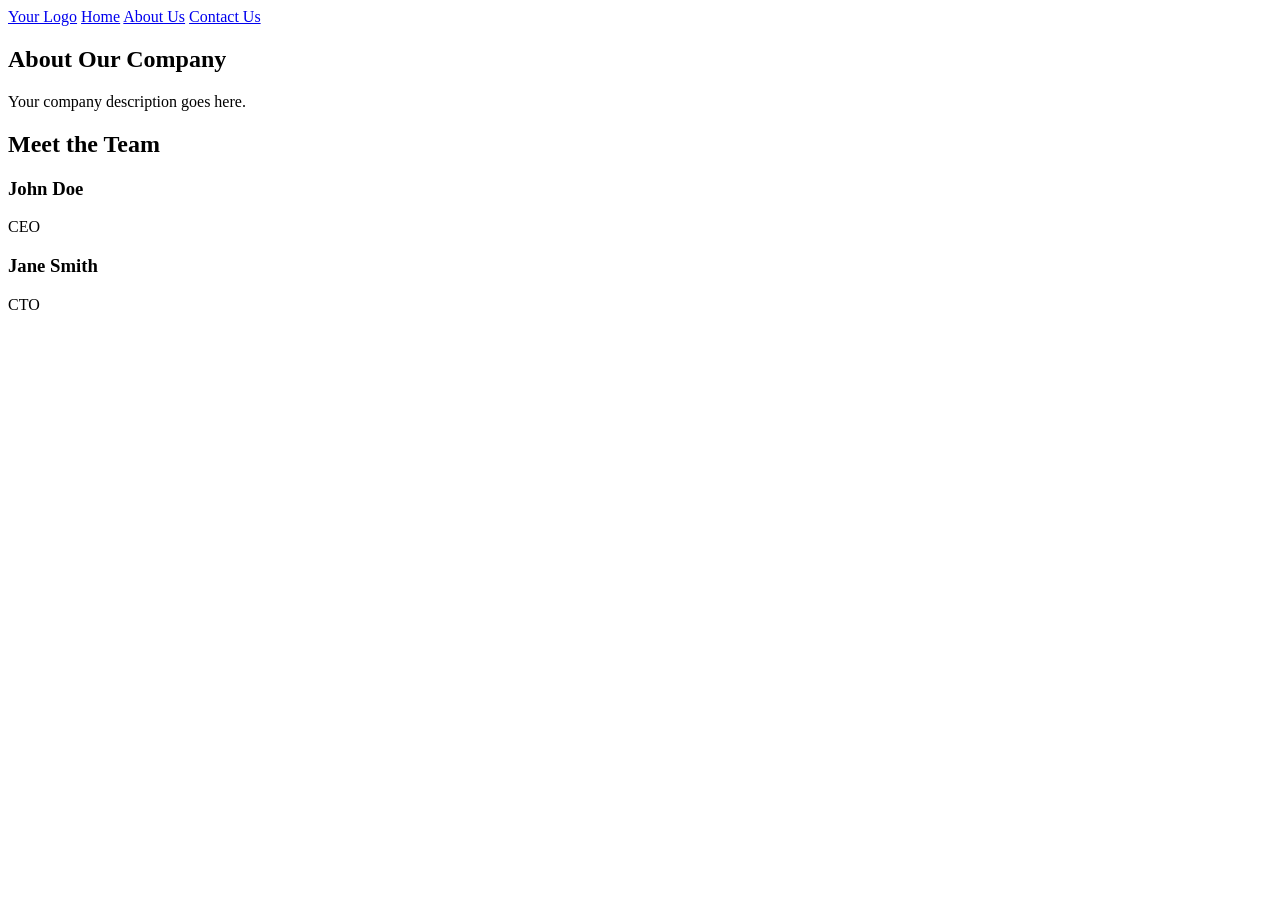
==== aboutUs.html @ cd22bdbd "1" ====
<!DOCTYPE html>
<html lang="en">
<head>
    <meta charset="UTF-8">
    <meta name="viewport" content="width=device-width, initial-scale=1.0">
    <title>About Us</title>
    <link rel="stylesheet" href="styles.css">
</head>
<body>
    <!-- Include Navbar Here -->
    <nav>
        <div class="navbar">
            <a href="index.html" class="logo">Your Logo</a>
            <a href="index.html">Home</a>
            <a href="about.html">About Us</a>
            <a href="contact.html">Contact Us</a>
        </div>
    </nav>

    <section class="about-us">
        <h1>About Our Company</h1>
        <p>Your company description goes here.</p>

        <h2>Meet the Team</h2>
        <div class="team">
            <div class="team-member">
                <h3>John Doe</h3>
                <p>CEO</p>
            </div>
            <div class="team-member">
                <h3>Jane Smith</h3>
                <p>CTO</p>
            </div>
            <!-- Add more team members as needed -->
        </div>
    </section>
</body>
</html>
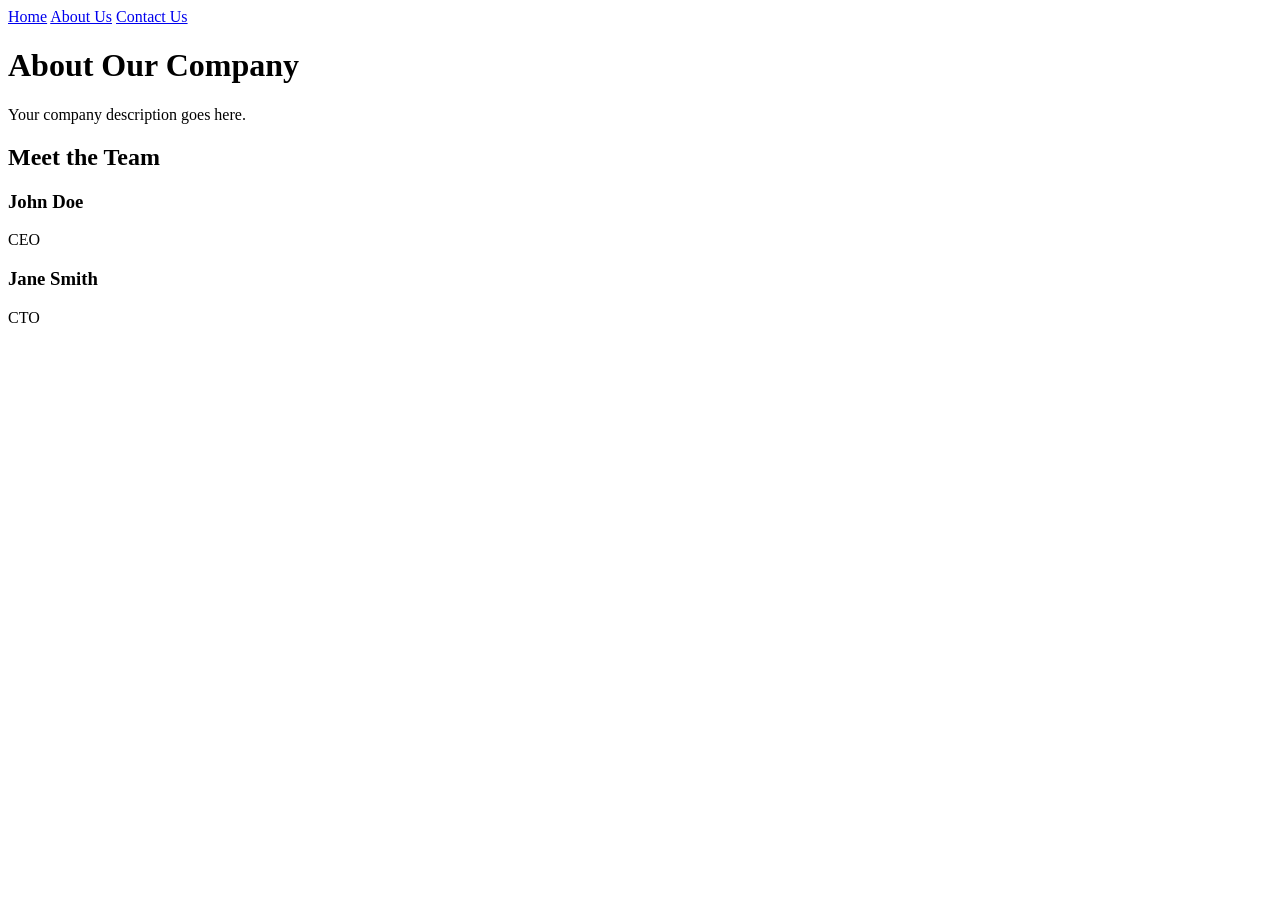
==== commit f19c04f9: "3" ====
--- a/aboutUs.html
+++ b/aboutUs.html
@@ -1,38 +1,39 @@
 <!DOCTYPE html>
 <html lang="en">
-<head>
-    <meta charset="UTF-8">
-    <meta name="viewport" content="width=device-width, initial-scale=1.0">
+  <head>
+    <meta charset="UTF-8" />
+    <meta name="viewport" content="width=device-width, initial-scale=1.0" />
     <title>About Us</title>
-    <link rel="stylesheet" href="styles.css">
-</head>
-<body>
-    <!-- Include Navbar Here -->
+    <link rel="stylesheet" href="styles.css" />
+  </head>
+  <body>
     <nav>
-        <div class="navbar">
-            <a href="index.html" class="logo">Your Logo</a>
-            <a href="index.html">Home</a>
-            <a href="about.html">About Us</a>
-            <a href="contact.html">Contact Us</a>
-        </div>
+      <div class="navbar">
+        <!-- logo -->
+        <a href="travel_recommendation.html" class="logo"></a>
+        <a href="travel_recommendation.html">Home</a>
+        <a href="aboutUs.html">About Us</a>
+        <a href="contactUs.html">Contact Us</a>
+      </div>
     </nav>
 
+    <header>
+      <h1>About Our Company</h1>
+    </header>
     <section class="about-us">
-        <h1>About Our Company</h1>
-        <p>Your company description goes here.</p>
+      <p>Your company description goes here.</p>
 
-        <h2>Meet the Team</h2>
-        <div class="team">
-            <div class="team-member">
-                <h3>John Doe</h3>
-                <p>CEO</p>
-            </div>
-            <div class="team-member">
-                <h3>Jane Smith</h3>
-                <p>CTO</p>
-            </div>
-            <!-- Add more team members as needed -->
+      <h2>Meet the Team</h2>
+      <div class="team">
+        <div class="team-member">
+          <h3>John Doe</h3>
+          <p>CEO</p>
         </div>
+        <div class="team-member">
+          <h3>Jane Smith</h3>
+          <p>CTO</p>
+        </div>
+      </div>
     </section>
-</body>
+  </body>
 </html>
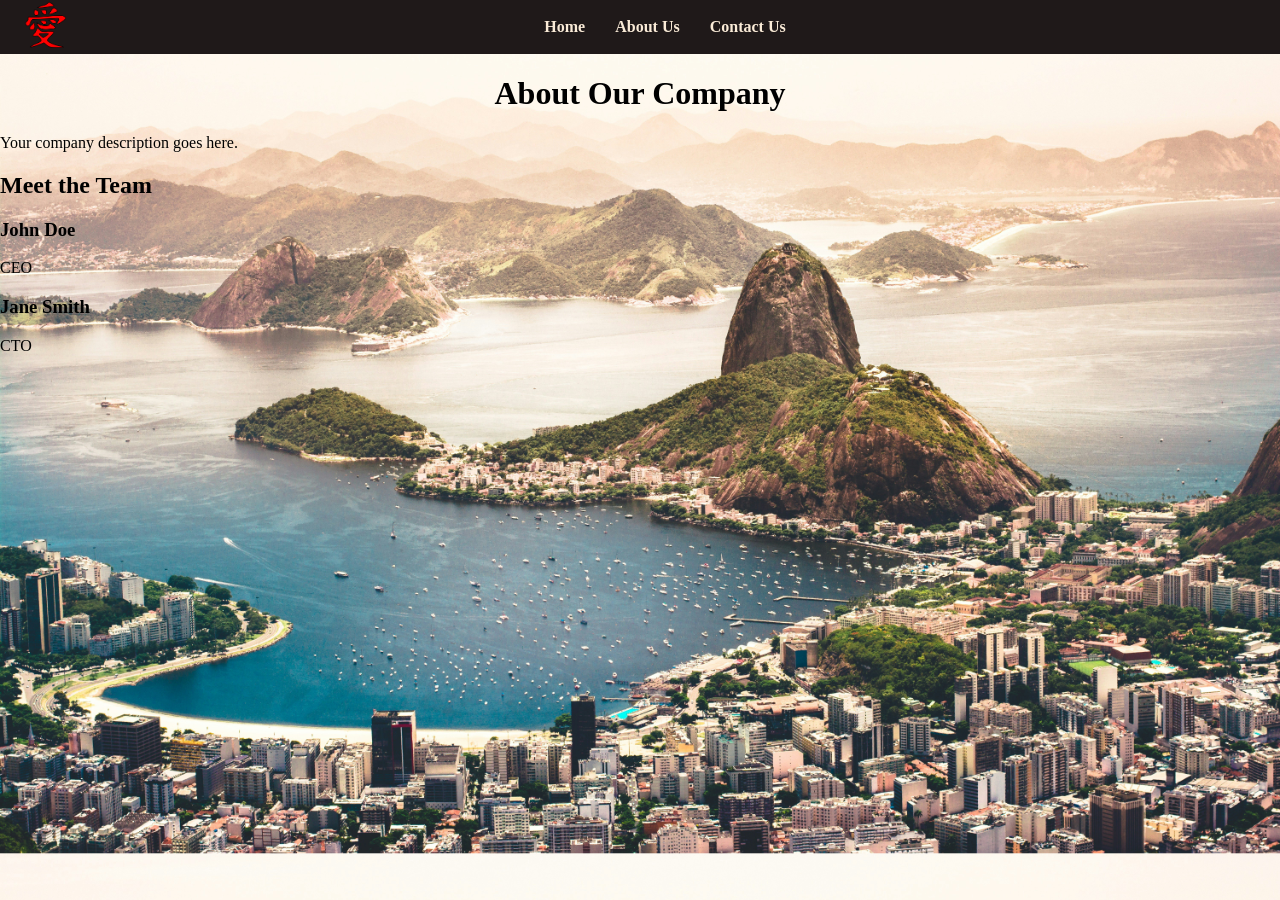
==== commit ee129f23: "17:44" ====
--- a/aboutUs.html
+++ b/aboutUs.html
@@ -6,15 +6,15 @@
     <title>About Us</title>
     <link rel="stylesheet" href="styles.css" />
   </head>
-  <body>
-    <nav>
-      <div class="navbar">
-        <!-- logo -->
-        <a href="travel_recommendation.html" class="logo"></a>
-        <a href="travel_recommendation.html">Home</a>
-        <a href="aboutUs.html">About Us</a>
-        <a href="contactUs.html">Contact Us</a>
-      </div>
+  <body class="body">
+    <nav class="navbar">
+      <a href="travel_recommendation.html" class="icon"> <img src="pngwing.com.png" alt="logo" class="logo"></a>
+      <ul>
+        <li><a href="travel_recommendation.html">Home</a></li>
+        <li><a href="aboutUs.html">About Us</a></li>
+        <li><a href="contactUs.html">Contact Us</a></li>
+      </ul>
+      <form class="search-bar"></form>
     </nav>
 
     <header>
@@ -36,4 +36,4 @@
       </div>
     </section>
   </body>
-</html>
+</html>
--- a/styles.css
+++ b/styles.css
@@ -0,0 +1,79 @@
+.body {
+  background-image: url("Background-image.jpg");
+  background-size: 100%;
+  margin: 0;
+  padding: 0;
+  box-sizing: border-box;
+}
+
+.navbar {
+  display: flex;
+  align-items: center;
+  justify-content: center;
+  padding: 0 20px;
+  background-color: rgb(31, 25, 25);
+}
+
+.navbar ul {
+  display: flex;
+  list-style: none;
+  justify-content: center;
+  margin: 0;
+  padding: 0;
+}
+
+.navbar ul li {
+  margin: 0 15px;
+}
+
+.search-bar {
+  margin-left: auto;
+  border: none;
+  padding: 0;
+}
+
+.navbar ul li a {
+  text-decoration: none;
+  font-weight: bold;
+  color: antiquewhite;
+}
+
+.icon {
+  margin-right: auto;
+}
+
+.logo {
+  width: 50px;
+}
+
+header {
+  text-align: center;
+}
+
+.footer {
+  position: fixed;
+  top: 40%;
+  left: 0;
+  width: 50px;
+  height: 50px;
+  padding: 10px 0;
+  display: flex;
+  flex-direction: column;
+  align-items: center;
+}
+
+.socials {
+  display: flex;
+  flex-direction: column;
+  align-items: center;
+  gap: 15px; /* Espacio entre los íconos */
+}
+
+.socials a img {
+  width: 20px; /* Tamaño de las mini imágenes */
+}
+
+.socials a img:hover {
+  transform: scale(1.2); /* Efecto de zoom al pasar el mouse */
+  transition: transform 0.3s ease;
+}
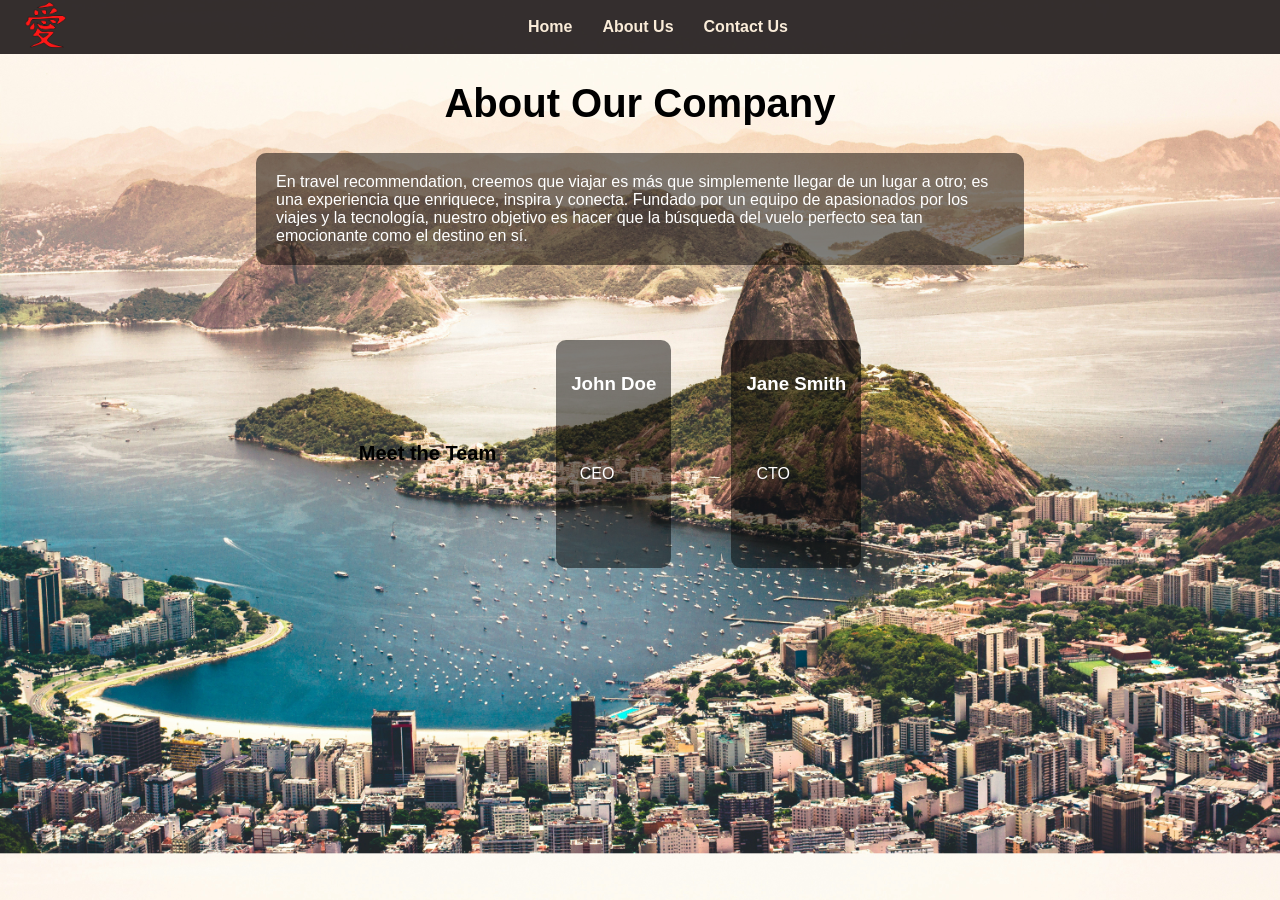
==== commit e5e8ed80: "22:46" ====
--- a/aboutUs.html
+++ b/aboutUs.html
@@ -8,23 +8,41 @@
   </head>
   <body class="body">
     <nav class="navbar">
-      <a href="travel_recommendation.html" class="icon"> <img src="pngwing.com.png" alt="logo" class="logo"></a>
+      <a href="travel_recommendation.html" class="icon">
+        <img src="pngwing.com.png" alt="logo" class="logo"
+      /></a>
       <ul>
         <li><a href="travel_recommendation.html">Home</a></li>
         <li><a href="aboutUs.html">About Us</a></li>
         <li><a href="contactUs.html">Contact Us</a></li>
       </ul>
-      <form class="search-bar"></form>
+      <form class="search-bar" style="visibility: hidden">
+        <input
+          type="text"
+          id="search"
+          placeholder="Search for recommendations"
+        />
+        <button id="search-button">Search</button>
+        <button id="reset-button">Reset</button>
+      </form>
     </nav>
 
-    <header>
+    <header class="headerAboutUs">
       <h1>About Our Company</h1>
     </header>
+    
     <section class="about-us">
-      <p>Your company description goes here.</p>
-
-      <h2>Meet the Team</h2>
-      <div class="team">
+      <p>
+        En travel recommendation, creemos que viajar es más que simplemente
+        llegar de un lugar a otro; es una experiencia que enriquece, inspira y
+        conecta. Fundado por un equipo de apasionados por los viajes y la
+        tecnología, nuestro objetivo es hacer que la búsqueda del vuelo perfecto
+        sea tan emocionante como el destino en sí.
+      </p>
+    </section>
+    <section class="team">
+      <h2 class="h2About">Meet the Team</h2>
+      <div class="teamInfo">
         <div class="team-member">
           <h3>John Doe</h3>
           <p>CEO</p>
@@ -36,4 +54,4 @@
       </div>
     </section>
   </body>
-</html>+</html>
--- a/styles.css
+++ b/styles.css
@@ -4,32 +4,29 @@
   margin: 0;
   padding: 0;
   box-sizing: border-box;
+  font-family: Arial, sans-serif;
 }
 
 .navbar {
   display: flex;
   align-items: center;
-  justify-content: center;
+  justify-content: space-between; /* Asegura que los elementos se distribuyan entre los extremos */
   padding: 0 20px;
   background-color: rgb(31, 25, 25);
+  opacity: 90%;
 }
 
 .navbar ul {
   display: flex;
   list-style: none;
   justify-content: center;
-  margin: 0;
+  margin: 0 auto;
   padding: 0;
+  text-align: center;
 }
 
 .navbar ul li {
   margin: 0 15px;
-}
-
-.search-bar {
-  margin-left: auto;
-  border: none;
-  padding: 0;
 }
 
 .navbar ul li a {
@@ -38,18 +35,140 @@
   color: antiquewhite;
 }
 
+.search-bar {
+  margin-left: auto;
+  border: none;
+  padding: 0;
+  flex-shrink: 0; /* Evita que la barra de búsqueda se reduzca de tamaño */
+}
+
+.search-bar button:hover {
+  background-color: #ddd;
+}
+
+.search-bar input {
+  padding: 5px;
+  border: none;
+  border-radius: 5px;
+}
+
+.search-bar button {
+  padding: 5px 10px;
+  margin-left: 5px;
+  border: none;
+  border-radius: 5px;
+  background-color: antiquewhite;
+  cursor: pointer;
+}
+
 .icon {
-  margin-right: auto;
+  margin-right: 30%;
+  flex-shrink: 0; /* Evita que el logo se reduzca de tamaño */
 }
 
 .logo {
   width: 50px;
 }
 
+/* HTML Home */
 header {
   text-align: center;
+  font-size: 20px;
 }
 
+p {
+  margin: 70px 10%;
+  margin-right: 40%;
+  text-align: left;
+}
+
+/* HTML AboutUs */
+.h2About {
+  align-items: center;
+  justify-content: center;
+  display: flex;
+  font-size: 20px;
+}
+
+.about-us {
+  align-items: center;
+  justify-content: center;
+  display: flex;
+}
+
+.about-us p {
+  background-color: rgba(0, 0, 0, 0.5);
+  border-radius: 10px;
+  color: white; /* Color del texto para que contraste con el fondo */
+  font-size: 16px; /* Tamaño de fuente */
+  padding: 20px;
+  margin: 0 20%
+}
+
+.team {
+  display: grid;
+  display: flex;
+  justify-content: center;
+  padding: 15px;
+}
+
+.teamInfo {
+  justify-items: center;
+  justify-content: center;
+  display: flex;
+  margin: 30px;
+}
+
+.team-member {
+  margin: 30px;
+  background-color: rgba(0, 0, 0, 0.5);
+  border-radius: 10px;
+  color: white; /* Color del texto para que contraste con el fondo */
+  font-size: 16px; /* Tamaño de fuente */
+  padding: 15px;
+}
+
+/* HTML ContactUs */
+.contact-us form {
+  display: flex;
+  flex-direction: column;
+  max-width: 400px; /* Opcional: para limitar el ancho del formulario */
+  margin: 0 auto;   /* Opcional: para centrar el formulario en la página */
+  background-color: rgba(0, 0, 0, 0.5);
+  border-radius: 10px;
+  color: white; /* Color del texto para que contraste con el fondo */
+  font-size: 16px; /* Tamaño de fuente */
+  padding: 15px;
+}
+
+.contact-us label,
+.contact-us input,
+.contact-us textarea,
+.contact-us button {
+  margin-bottom: 15px; /* Espacio entre los elementos */
+  border-radius: 10px;
+  border: none;
+}
+
+.contact-us input,
+.contact-us textarea {
+  padding: 10px;
+  font-size: 16px;
+}
+
+.contact-us button {
+  padding: 10px;
+  background-color: #4CAF50;
+  color: white;
+  border: none;
+  cursor: pointer;
+}
+
+.contact-us button:hover {
+  background-color: #45a049;
+}
+
+/* Footer todas las pags*/
 .footer {
   position: fixed;
   top: 40%;
